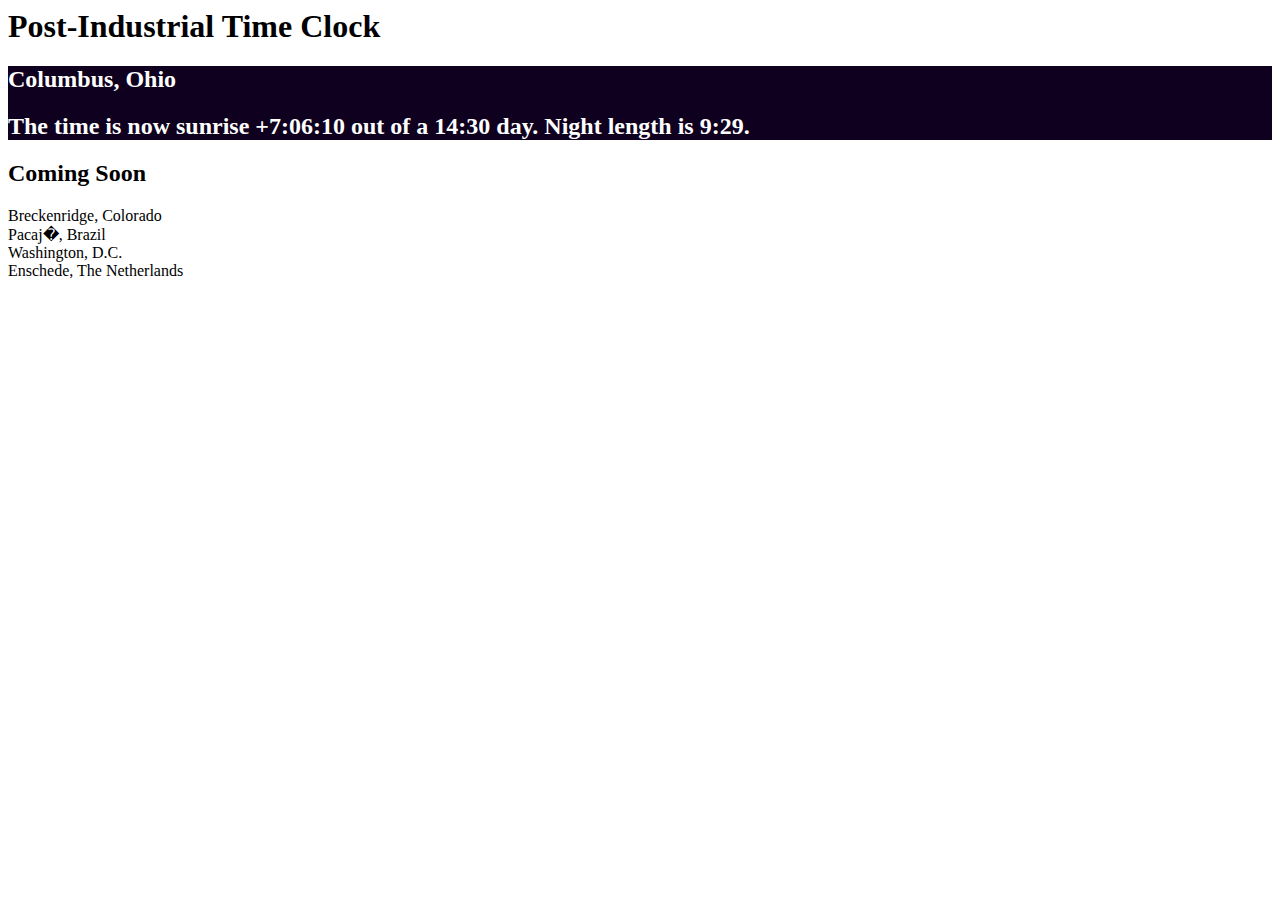
==== index.html @ c45c813c "CSS styling" ====
<script src="suncalc.js"></script>
<script src="updateClockv12.js"></script>

<html>
	<head>
	<h1>Post-Industrial Time Clock</h1>
	<link rel="stylesheet" type="text/css" href="style.css" />
	</head>
	<body>
	<div id="wholepage">
		<div id="wholeclock">
		<h2>Columbus, Ohio</h2>
			<div id="clock">
			<h2><script>
			updateClockv12();
			//setInterval(updateClockv12,1000);
			</script></h2>
			</div>

		<div id="daylength">
		</div>
		<div id="nightlength">
		</div>
		</div>

	<h2>Coming Soon</h2>
	<p>Breckenridge, Colorado<br>Pacaj�, Brazil<br>Washington, D.C.<br>Enschede, The Netherlands</p>
	</div>
	</body>
</html>
---- style.css ----
#wholeclock {
	background-color: #0E001E;
	color: white;
{
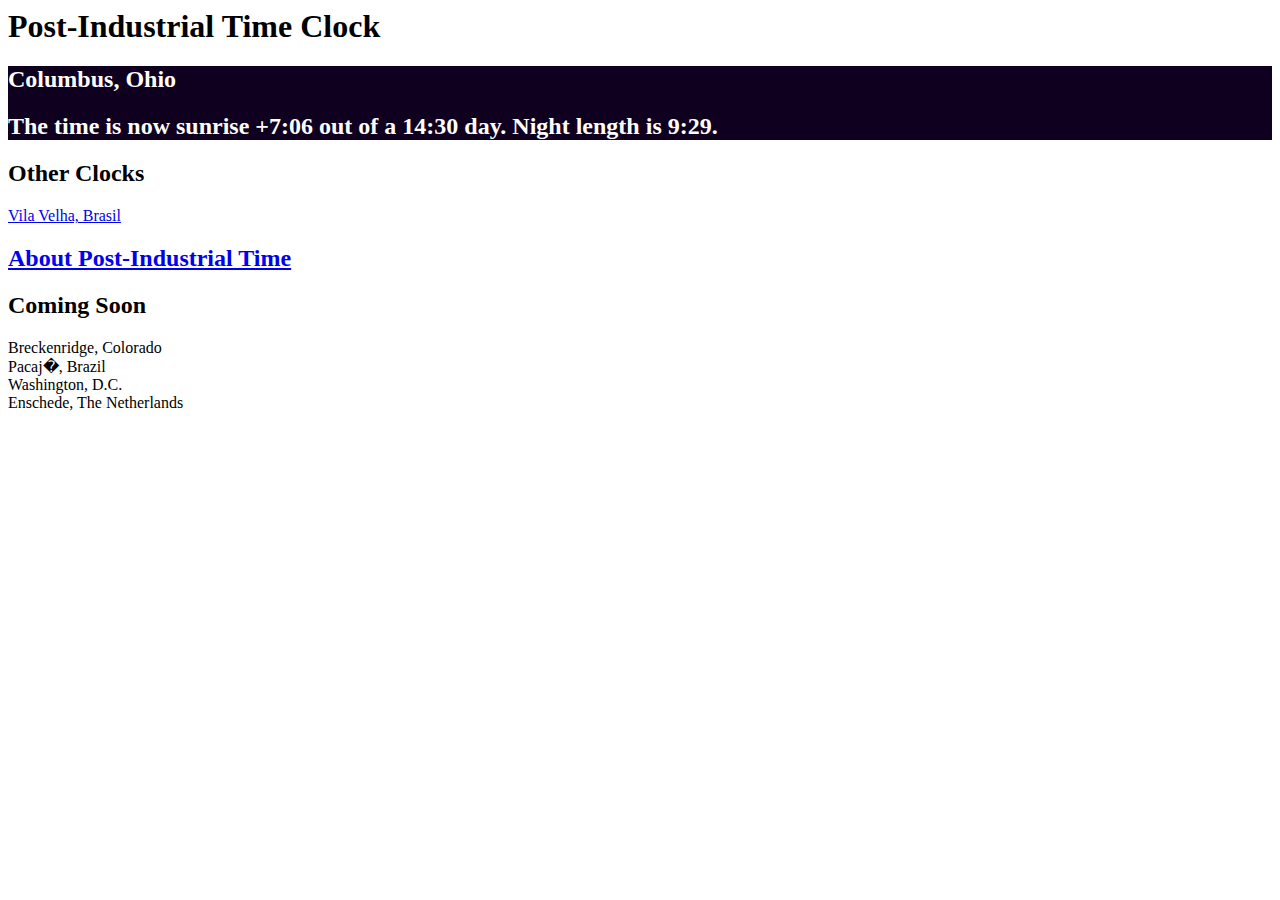
==== commit 49e74bfa: "Return to project update." ====
--- a/index.html
+++ b/index.html
@@ -1,5 +1,5 @@
 <script src="suncalc.js"></script>
-<script src="updateClockv12.js"></script>
+<script src="piTimeCalcColumbusOhio.js"></script>
 
 <html>
 	<head>
@@ -12,8 +12,8 @@
 		<h2>Columbus, Ohio</h2>
 			<div id="clock">
 			<h2><script>
-			updateClockv12();
-			//setInterval(updateClockv12,1000);
+			piTimeCalcColumbusOhio();
+			//setInterval(piTimeCalc,1000);
 			</script></h2>
 			</div>
 
@@ -23,6 +23,11 @@
 		</div>
 		</div>
 
+	<h2>Other Clocks</h2>
+	<p><a href="https://postindustrialtimeclock.com/vilavelhabrasil/">Vila Velha, Brasil</a></p>
+
+	<h2><a href="https://postindustrialtime.com/">About Post-Industrial Time</a></h2>
+
 	<h2>Coming Soon</h2>
 	<p>Breckenridge, Colorado<br>Pacaj�, Brazil<br>Washington, D.C.<br>Enschede, The Netherlands</p>
 	</div>
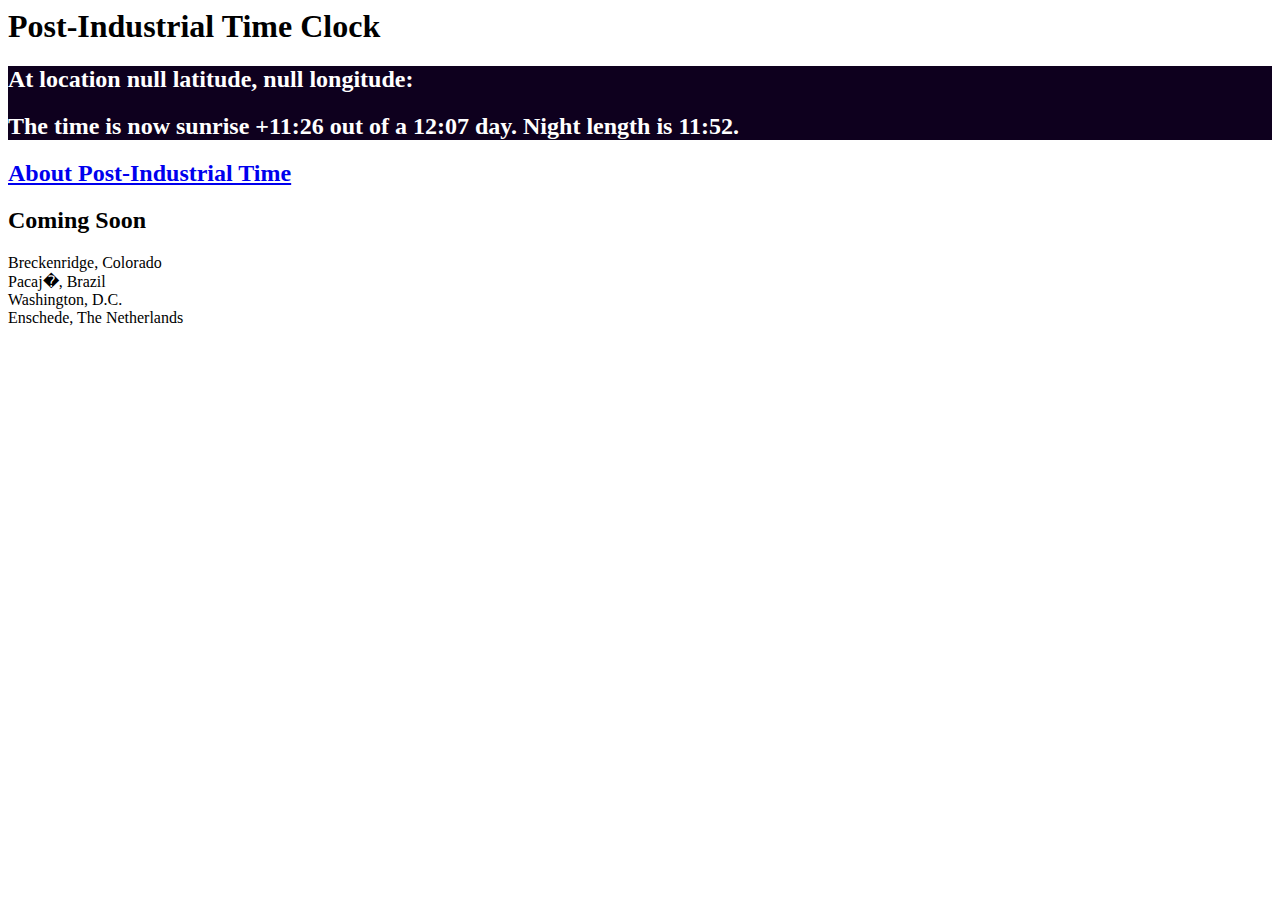
==== commit 9bcfcb5c: "Generalized" ====
--- a/index.html
+++ b/index.html
@@ -1,5 +1,5 @@
 <script src="suncalc.js"></script>
-<script src="piTimeCalcColumbusOhio.js"></script>
+<script src="piTimeCalc.js"></script>
 
 <html>
 	<head>
@@ -9,12 +9,9 @@
 	<body>
 	<div id="wholepage">
 		<div id="wholeclock">
-		<h2>Columbus, Ohio</h2>
+		<h2 id="displayLocation"></h2>
 			<div id="clock">
-			<h2><script>
-			piTimeCalcColumbusOhio();
-			//setInterval(piTimeCalc,1000);
-			</script></h2>
+			<h2 id="displayResult"></h2>
 			</div>
 
 		<div id="daylength">
@@ -23,9 +20,13 @@
 		</div>
 		</div>
 
-	<h2>Other Clocks</h2>
-	<p><a href="https://postindustrialtimeclock.com/vilavelhabrasil/">Vila Velha, Brasil</a></p>
-
+			<script>
+			let lat = prompt("Latitude","Columbus is 40.0");
+			let lng = prompt("Longitude","Columbus is -83.0");
+			piTimeCalc();
+			//TODO: make the clock count.
+			</script>
+			
 	<h2><a href="https://postindustrialtime.com/">About Post-Industrial Time</a></h2>
 
 	<h2>Coming Soon</h2>
